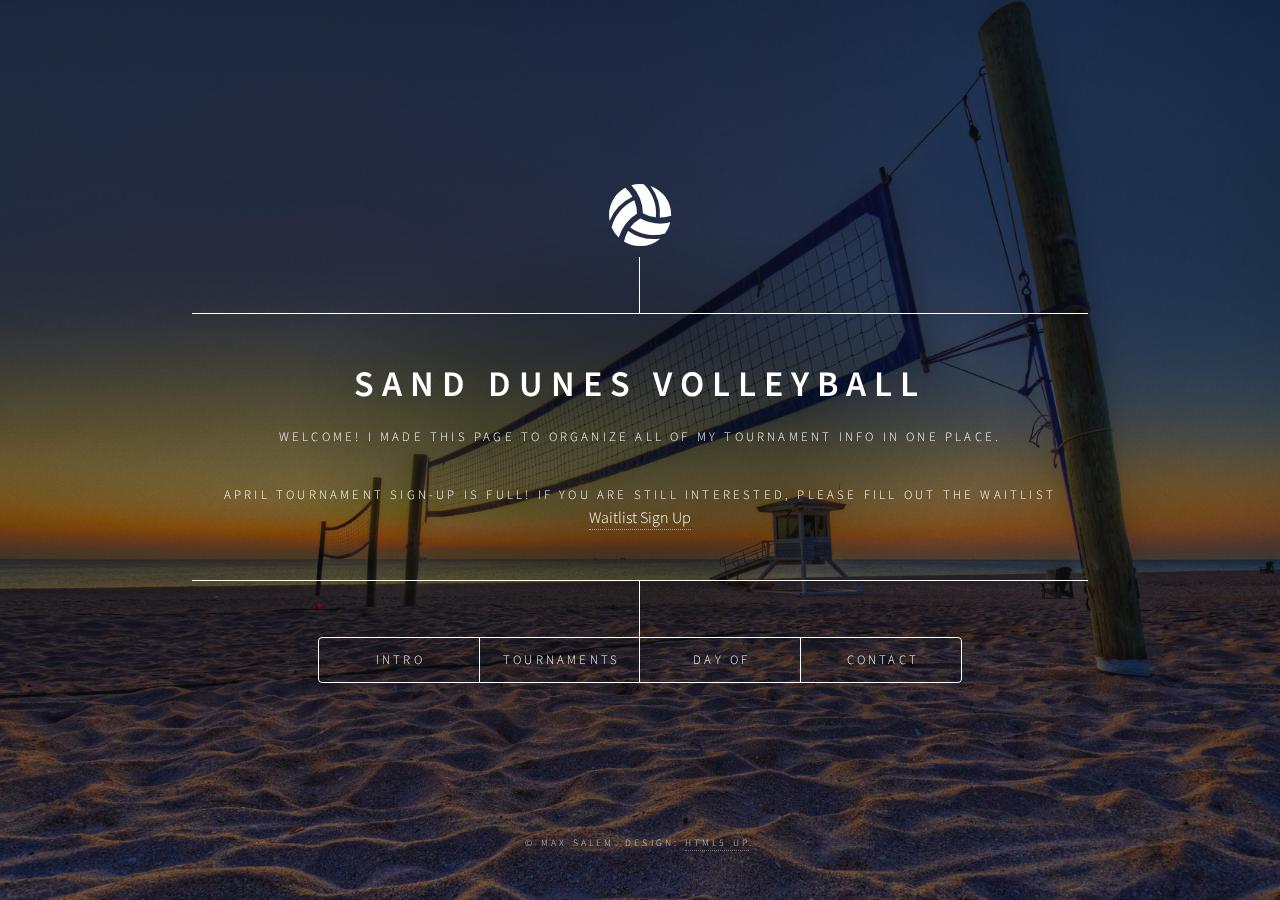
==== index.html @ 32ddf738 "updated teams and lunch" ====
<!DOCTYPE HTML>
<!--
	Dimension by HTML5 UP
	html5up.net | @ajlkn
	Free for personal and commercial use under the CCA 3.0 license (html5up.net/license)
-->
<html>
	<head>
		<title>Sand Dunes Volleyball</title>
		<meta charset="utf-8" />
		<meta name="viewport" content="width=device-width, initial-scale=1, user-scalable=no" />
		<link rel="stylesheet" href="assets/css/main.css" />
		<noscript><link rel="stylesheet" href="assets/css/noscript.css" /></noscript>
	</head>
	<body class="is-preload">

		<!-- Wrapper -->
			<div id="wrapper">

				<!-- Header -->
					<header id="header">
						<div class="logo">
							<span style="vertical-align: middle;" class="fa fa-volleyball-ball fa-4x slow-spin"></span> 
						</div>
						<div class="content">
							<div class="inner">
								<h1>Sand Dunes Volleyball</h1>
								<p>Welcome! I made this page to organize all of my tournament info in one place.</p>
								<p style="margin-bottom: -0.2rem;">April Tournament Sign-up is Full! If you are still interested, please fill out the waitlist</p>
								<a href="#tournaments">Waitlist Sign Up</a>
							</div>
						</div>
						<nav>
							<ul>
								<li><a href="#intro">Intro</a></li>
								<li><a href="#tournaments">Tournaments</a></li>
								<li><a href="#dayOf">Day Of</a></li>
								<li><a href="#contact">Contact</a></li>
								<!--<li><a href="#elements">Elements</a></li>-->
							</ul>
						</nav>
					</header>

				<!-- Main -->
					<div id="main">

						<!-- Intro -->
							<article id="intro">
								<h2 class="major">Intro</h2>
								<span class="image main"><img src="images/sunset-vball.jpg" alt="" /></span>
								<p><a target="_blank" rel="noopener noreferrer" href="https://www.youtube.com/watch?v=dQw4w9WgXcQ"> Check out this awesome video intro I made!</a></p>
							</article>

						<!-- Work -->
							<article id="tournaments">
								<h2 class="major">Tournaments</h2>
								<span class="image main"><img src="images/Wilson-OPTX-AVP-balls.jpg" alt="" /></span>
								<section id="upcoming-tournaments">
						            <h2>Upcoming Tournaments</h2>
						            <div class="tournament-upcoming">
						                <h3 style="margin: 1rem 0 0 0;">Spring King & Queen Tournament - April 27th</h3>
                            <a style="font-size: 40px;" target="_blank" rel="noopener noreferrer" href="https://forms.gle/pGNKcNP12fUWzzFJ8"><strong>Sign Up for the Waitlist Here!</strong></a>
                            <p><strong>Sign up info: </strong>Please sign up with a partner. If you sign up individually, I will try to pair you with someone but priority will go to full teams.</p>
						                <br>
                            <p><strong>Cost:</strong> $20 per person</p>
						                <a target="_blank" rel="noopener noreferrer" href="https://venmo.com/u/Max-Salem">Venmo Link</a>
						                <br><br>
						                <p><strong>Format:</strong></p>
						                <p>20 team Co-Ed Doubles</p>
						                <p>Group stage will be run using a knockout style King of the Court format</p>
						                <p>Bracket is planned to be double elimination, but subject to change</p>
						                <br>
						                <p><strong>Start Time:</strong> 8:30am</p>
						                <p><strong>Location:</strong> <a target="_blank" rel="noopener noreferrer" href="https://maps.app.goo.gl/FG9b3gBBjHhTGQ5b6">South Mission Beach</a></p>
						                <p><strong>Lunch:</strong> Lunch is Build-your-own Mediterranean bowls (Chicken, Steak, Falafel) & snacks + drinks will be provided</p>

						            </div>
						        </section>
						        <section id="previous-tournaments">
						            <h2>Previous Tournaments</h2>
						            <div class="tournament">
						                <h3 class="collapsible" style="padding:10px; margin: 0 0 0 0;">Friendsgiving Tournament</h3>
						                <div class="tournament-details">
						                    <a target="_blank" rel="noopener noreferrer" href="https://docs.google.com/spreadsheets/d/1a_uhYhtqShVPJEKWMr41OxskTl62sOwq6y0gcijS4L8">Tournament Results</a>
						                    <div class="enlarged-image">
						                        <img src="images/friendsgiving.jpeg" alt="Tournament Photo" class="enlarged">
						                    </div>
						                    <p>Winners: <strong>Wade and Jade</strong></p>
						                    <img src="images/friendsgiving.jpeg" alt="Tournament Photo" class="thumbnail">
						                </div>
						            </div>
						            <div class="tournament">
						                <h3 class="collapsible" style="padding:10px; margin: 0 0 0 0;">Max and Stef's Birthday Tournament</h3>
						                <div class="tournament-details">
						                    <a target="_blank" rel="noopener noreferrer" href="https://docs.google.com/spreadsheets/d/19n_ERlVI005RfQ1x-Q4b2mI7Kdy9yQYb9vNP6R2G1_4">Tournament Results</a>
						                    <div class="enlarged-image">
						                        <img src="images/bday.jpeg" alt="Tournament Photo" class="enlarged">
						                    </div>
						                    <p>Winners: <strong>Anthony and Rachael</strong></p>
						                    <img src="images/bday.jpeg" alt="Tournament Photo" class="thumbnail">
						                </div>
						            </div>
						        </section>
							</article>

						<!-- About -->
							<article id="dayOf">
								<h2 class="major">Day Of</h2>
								<span class="image main"><img src="images/avp.jpg" alt="" /></span>
								<p>Please check back the day of the tournament to find the scoresheet and any other important info!</p>
							</article>

						<!-- Contact -->
							<article id="contact">
								<h2 class="major">Contact</h2>
								<p>Questions? Feel free to email me at <a href="mailto:maxsalem4@gmail.com">maxsalem4@gmail.com</a> or text me at <a href="tel:3012330288">(301) 233-0288</a> </p>
							</article>

					</div>

				<!-- Footer -->
					<footer id="footer">
						<p class="copyright">&copy; Max Salem. Design: <a href="https://html5up.net">HTML5 UP</a>.</p>
					</footer>

			</div>

		<!-- BG -->
			<div id="bg"></div>

		<!-- Scripts -->
			<script src="assets/js/jquery.min.js"></script>
			<script src="assets/js/browser.min.js"></script>
			<script src="assets/js/breakpoints.min.js"></script>
			<script src="assets/js/util.js"></script>
			<script src="assets/js/main.js"></script>

		    <script>
		        document.querySelectorAll('.thumbnail').forEach(function(thumbnail) {
		            thumbnail.addEventListener('click', function() {
		                thumbnail.parentElement.querySelector('.enlarged-image').style.display = 'flex';
		            });
		        });

		        document.querySelectorAll('.enlarged-image').forEach(function(enlargedImage) {
		            enlargedImage.addEventListener('click', function() {
		                this.style.display = 'none';
		            });
		        });
		    </script>

		    <script>
		        document.querySelectorAll('.collapsible').forEach(function(item) {
		            item.addEventListener('click', function() {
		                this.classList.toggle('active');
		                var details = this.nextElementSibling;
		                if (details.style.display === 'block') {
		                    details.style.display = 'none';
		                } else {
		                    details.style.display = 'block';
		                }
		            });
		        });
		</script>

	</body>
</html>
---- assets/css/main.css ----
@import url(fontawesome-all.min.css);
@import url("https://fonts.googleapis.com/css?family=Source+Sans+Pro:300italic,600italic,300,600");

/*
	Dimension by HTML5 UP
	html5up.net | @ajlkn
	Free for personal and commercial use under the CCA 3.0 license (html5up.net/license)
*/

html, body, div, span, applet, object,
iframe, h1, h2, h3, h4, h5, h6, p, blockquote,
pre, a, abbr, acronym, address, big, cite,
code, del, dfn, em, img, ins, kbd, q, s, samp,
small, strike, strong, sub, sup, tt, var, b,
u, i, center, dl, dt, dd, ol, ul, li, fieldset,
form, label, legend, table, caption, tbody,
tfoot, thead, tr, th, td, article, aside,
canvas, details, embed, figure, figcaption,
footer, header, hgroup, menu, nav, output, ruby,
section, summary, time, mark, audio, video {
	margin: 0;
	padding: 0;
	border: 0;
	font-size: 100%;
	font: inherit;
	vertical-align: baseline;}

article, aside, details, figcaption, figure,
footer, header, hgroup, menu, nav, section {
	display: block;}

body {
	line-height: 1;
}

ol, ul {
	list-style: none;
}

blockquote, q {
	quotes: none;
}

	blockquote:before, blockquote:after, q:before, q:after {
		content: '';
		content: none;
	}

table {
	border-collapse: collapse;
	border-spacing: 0;
}

body {
	-webkit-text-size-adjust: none;
}

mark {
	background-color: transparent;
	color: inherit;
}

input::-moz-focus-inner {
	border: 0;
	padding: 0;
}

input, select, textarea {
	-moz-appearance: none;
	-webkit-appearance: none;
	-ms-appearance: none;
	appearance: none;
}

/* Basic */

	@-ms-viewport {
		width: device-width;
	}

	@media screen and (max-width: 480px) {

		html, body {
			min-width: 320px;
		}

	}

	html {
		box-sizing: border-box;
	}

	*, *:before, *:after {
		box-sizing: inherit;
	}

	body {
		background: #1b1f22;
	}

		body.is-preload *, body.is-preload *:before, body.is-preload *:after {
			-moz-animation: none !important;
			-webkit-animation: none !important;
			-ms-animation: none !important;
			animation: none !important;
			-moz-transition: none !important;
			-webkit-transition: none !important;
			-ms-transition: none !important;
			transition: none !important;
		}

/* Type */

	html {
		font-size: 16pt;
	}

		@media screen and (max-width: 1680px) {

			html {
				font-size: 12pt;
			}

		}

		@media screen and (max-width: 736px) {

			html {
				font-size: 11pt;
			}

		}

		@media screen and (max-width: 360px) {

			html {
				font-size: 10pt;
			}

		}

	body, input, select, textarea {
		color: #ffffff;
		font-family: "Source Sans Pro", sans-serif;
		font-weight: 300;
		font-size: 1rem;
		line-height: 1.65;
	}

	a {
		-moz-transition: color 0.2s ease-in-out, background-color 0.2s ease-in-out, border-bottom-color 0.2s ease-in-out;
		-webkit-transition: color 0.2s ease-in-out, background-color 0.2s ease-in-out, border-bottom-color 0.2s ease-in-out;
		-ms-transition: color 0.2s ease-in-out, background-color 0.2s ease-in-out, border-bottom-color 0.2s ease-in-out;
		transition: color 0.2s ease-in-out, background-color 0.2s ease-in-out, border-bottom-color 0.2s ease-in-out;
		border-bottom: dotted 1px rgba(255, 255, 255, 0.5);
		text-decoration: none;
		color: inherit;
	}

		a:hover {
			border-bottom-color: transparent;
		}

	strong, b {
		color: #ffffff;
		font-weight: 600;
	}

	em, i {
		font-style: italic;
	}

	p {
		margin: 0 0 2rem 0;
	}

	h1, h2, h3, h4, h5, h6 {
		color: #ffffff;
		font-weight: 600;
		line-height: 1.5;
		margin: 0 0 1rem 0;
		text-transform: uppercase;
		letter-spacing: 0.2rem;
	}

		h1 a, h2 a, h3 a, h4 a, h5 a, h6 a {
			color: inherit;
			text-decoration: none;
		}

		h1.major, h2.major, h3.major, h4.major, h5.major, h6.major {
			border-bottom: solid 1px #ffffff;
			width: -moz-max-content;
			width: -webkit-max-content;
			width: -ms-max-content;
			width: max-content;
			padding-bottom: 0.5rem;
			margin: 0 0 2rem 0;
		}

	h1 {
		font-size: 2.25rem;
		line-height: 1.3;
		letter-spacing: 0.5rem;
	}

	h2 {
		font-size: 1.5rem;
		line-height: 1.4;
		letter-spacing: 0.5rem;
	}

	h3 {
		font-size: 1rem;
	}

	h4 {
		font-size: 0.8rem;
	}

	h5 {
		font-size: 0.7rem;
	}

	h6 {
		font-size: 0.6rem;
	}

	@media screen and (max-width: 736px) {

		h1 {
			font-size: 1.75rem;
			line-height: 1.4;
		}

		h2 {
			font-size: 1.25em;
			line-height: 1.5;
		}

	}

	sub {
		font-size: 0.8rem;
		position: relative;
		top: 0.5rem;
	}

	sup {
		font-size: 0.8rem;
		position: relative;
		top: -0.5rem;
	}

	blockquote {
		border-left: solid 4px #ffffff;
		font-style: italic;
		margin: 0 0 2rem 0;
		padding: 0.5rem 0 0.5rem 2rem;
	}

	code {
		background: rgba(255, 255, 255, 0.075);
		border-radius: 4px;
		font-family: "Courier New", monospace;
		font-size: 0.9rem;
		margin: 0 0.25rem;
		padding: 0.25rem 0.65rem;
	}

	pre {
		-webkit-overflow-scrolling: touch;
		font-family: "Courier New", monospace;
		font-size: 0.9rem;
		margin: 0 0 2rem 0;
	}

		pre code {
			display: block;
			line-height: 1.75;
			padding: 1rem 1.5rem;
			overflow-x: auto;
		}

	hr {
		border: 0;
		border-bottom: solid 1px #ffffff;
		margin: 2.75rem 0;
	}

	.align-left {
		text-align: left;
	}

	.align-center {
		text-align: center;
	}

	.align-right {
		text-align: right;
	}

/* Form */

	form {
		margin: 0 0 2rem 0;
	}

		form > :last-child {
			margin-bottom: 0;
		}

		form > .fields {
			display: -moz-flex;
			display: -webkit-flex;
			display: -ms-flex;
			display: flex;
			-moz-flex-wrap: wrap;
			-webkit-flex-wrap: wrap;
			-ms-flex-wrap: wrap;
			flex-wrap: wrap;
			width: calc(100% + 3rem);
			margin: -1.5rem 0 2rem -1.5rem;
		}

			form > .fields > .field {
				-moz-flex-grow: 0;
				-webkit-flex-grow: 0;
				-ms-flex-grow: 0;
				flex-grow: 0;
				-moz-flex-shrink: 0;
				-webkit-flex-shrink: 0;
				-ms-flex-shrink: 0;
				flex-shrink: 0;
				padding: 1.5rem 0 0 1.5rem;
				width: calc(100% - 1.5rem);
			}

				form > .fields > .field.half {
					width: calc(50% - 0.75rem);
				}

				form > .fields > .field.third {
					width: calc(100%/3 - 0.5rem);
				}

				form > .fields > .field.quarter {
					width: calc(25% - 0.375rem);
				}

		@media screen and (max-width: 480px) {

			form > .fields {
				width: calc(100% + 3rem);
				margin: -1.5rem 0 2rem -1.5rem;
			}

				form > .fields > .field {
					padding: 1.5rem 0 0 1.5rem;
					width: calc(100% - 1.5rem);
				}

					form > .fields > .field.half {
						width: calc(100% - 1.5rem);
					}

					form > .fields > .field.third {
						width: calc(100% - 1.5rem);
					}

					form > .fields > .field.quarter {
						width: calc(100% - 1.5rem);
					}

		}

	label {
		color: #ffffff;
		display: block;
		font-size: 0.8rem;
		font-weight: 300;
		letter-spacing: 0.2rem;
		line-height: 1.5;
		margin: 0 0 1rem 0;
		text-transform: uppercase;
	}

	input[type="text"],
	input[type="password"],
	input[type="email"],
	input[type="tel"],
	select,
	textarea {
		-moz-appearance: none;
		-webkit-appearance: none;
		-ms-appearance: none;
		appearance: none;
		-moz-transition: border-color 0.2s ease-in-out, box-shadow 0.2s ease-in-out, background-color 0.2s ease-in-out;
		-webkit-transition: border-color 0.2s ease-in-out, box-shadow 0.2s ease-in-out, background-color 0.2s ease-in-out;
		-ms-transition: border-color 0.2s ease-in-out, box-shadow 0.2s ease-in-out, background-color 0.2s ease-in-out;
		transition: border-color 0.2s ease-in-out, box-shadow 0.2s ease-in-out, background-color 0.2s ease-in-out;
		background-color: transparent;
		border-radius: 4px;
		border: solid 1px #ffffff;
		color: inherit;
		display: block;
		outline: 0;
		padding: 0 1rem;
		text-decoration: none;
		width: 100%;
	}

		input[type="text"]:invalid,
		input[type="password"]:invalid,
		input[type="email"]:invalid,
		input[type="tel"]:invalid,
		select:invalid,
		textarea:invalid {
			box-shadow: none;
		}

		input[type="text"]:focus,
		input[type="password"]:focus,
		input[type="email"]:focus,
		input[type="tel"]:focus,
		select:focus,
		textarea:focus {
			background: rgba(255, 255, 255, 0.075);
			border-color: #ffffff;
			box-shadow: 0 0 0 1px #ffffff;
		}

	select {
		background-image: url("data:image/svg+xml;charset=utf8,%3Csvg xmlns='http://www.w3.org/2000/svg' width='40' height='40' preserveAspectRatio='none' viewBox='0 0 40 40'%3E%3Cpath d='M9.4,12.3l10.4,10.4l10.4-10.4c0.2-0.2,0.5-0.4,0.9-0.4c0.3,0,0.6,0.1,0.9,0.4l3.3,3.3c0.2,0.2,0.4,0.5,0.4,0.9 c0,0.4-0.1,0.6-0.4,0.9L20.7,31.9c-0.2,0.2-0.5,0.4-0.9,0.4c-0.3,0-0.6-0.1-0.9-0.4L4.3,17.3c-0.2-0.2-0.4-0.5-0.4-0.9 c0-0.4,0.1-0.6,0.4-0.9l3.3-3.3c0.2-0.2,0.5-0.4,0.9-0.4S9.1,12.1,9.4,12.3z' fill='%23ffffff' /%3E%3C/svg%3E");
		background-size: 1.25rem;
		background-repeat: no-repeat;
		background-position: calc(100% - 1rem) center;
		height: 2.75rem;
		padding-right: 2.75rem;
		text-overflow: ellipsis;
	}

		select option {
			color: #ffffff;
			background: #1b1f22;
		}

		select:focus::-ms-value {
			background-color: transparent;
		}

		select::-ms-expand {
			display: none;
		}

	input[type="text"],
	input[type="password"],
	input[type="email"],
	select {
		height: 2.75rem;
	}

	textarea {
		padding: 0.75rem 1rem;
	}

	input[type="checkbox"],
	input[type="radio"] {
		-moz-appearance: none;
		-webkit-appearance: none;
		-ms-appearance: none;
		appearance: none;
		display: block;
		float: left;
		margin-right: -2rem;
		opacity: 0;
		width: 1rem;
		z-index: -1;
	}

		input[type="checkbox"] + label,
		input[type="radio"] + label {
			text-decoration: none;
			-moz-user-select: none;
			-webkit-user-select: none;
			-ms-user-select: none;
			user-select: none;
			color: #ffffff;
			cursor: pointer;
			display: inline-block;
			font-size: 0.8rem;
			font-weight: 300;
			margin: 0 0 0.5rem 0;
			padding-left: 2.65rem;
			padding-right: 0.75rem;
			position: relative;
		}

			input[type="checkbox"] + label:before,
			input[type="radio"] + label:before {
				-moz-osx-font-smoothing: grayscale;
				-webkit-font-smoothing: antialiased;
				display: inline-block;
				font-style: normal;
				font-variant: normal;
				text-rendering: auto;
				line-height: 1;
				text-transform: none !important;
				font-family: 'Font Awesome 5 Free';
				font-weight: 900;
			}

			input[type="checkbox"] + label:before,
			input[type="radio"] + label:before {
				-moz-transition: border-color 0.2s ease-in-out, box-shadow 0.2s ease-in-out, background-color 0.2s ease-in-out;
				-webkit-transition: border-color 0.2s ease-in-out, box-shadow 0.2s ease-in-out, background-color 0.2s ease-in-out;
				-ms-transition: border-color 0.2s ease-in-out, box-shadow 0.2s ease-in-out, background-color 0.2s ease-in-out;
				transition: border-color 0.2s ease-in-out, box-shadow 0.2s ease-in-out, background-color 0.2s ease-in-out;
				border-radius: 4px;
				border: solid 1px #ffffff;
				content: '';
				display: inline-block;
				height: 1.65rem;
				left: 0;
				line-height: 1.65rem;
				position: absolute;
				text-align: center;
				top: -0.15rem;
				width: 1.65rem;
			}

		input[type="checkbox"]:checked + label:before,
		input[type="radio"]:checked + label:before {
			background: #ffffff !important;
			border-color: #ffffff !important;
			color: #1b1f22;
			content: '\f00c';
		}

		input[type="checkbox"]:focus + label:before,
		input[type="radio"]:focus + label:before {
			background: rgba(255, 255, 255, 0.075);
			border-color: #ffffff;
			box-shadow: 0 0 0 1px #ffffff;
		}

	input[type="checkbox"] + label:before {
		border-radius: 4px;
	}

	input[type="radio"] + label:before {
		border-radius: 100%;
	}

	::-webkit-input-placeholder {
		color: rgba(255, 255, 255, 0.5) !important;
		opacity: 1.0;
	}

	:-moz-placeholder {
		color: rgba(255, 255, 255, 0.5) !important;
		opacity: 1.0;
	}

	::-moz-placeholder {
		color: rgba(255, 255, 255, 0.5) !important;
		opacity: 1.0;
	}

	:-ms-input-placeholder {
		color: rgba(255, 255, 255, 0.5) !important;
		opacity: 1.0;
	}

	.formerize-placeholder {
		color: rgba(255, 255, 255, 0.5) !important;
		opacity: 1.0;
	}

/* Box */

	.box {
		border-radius: 4px;
		border: solid 1px #ffffff;
		margin-bottom: 2rem;
		padding: 1.5em;
	}

		.box > :last-child,
		.box > :last-child > :last-child,
		.box > :last-child > :last-child > :last-child {
			margin-bottom: 0;
		}

		.box.alt {
			border: 0;
			border-radius: 0;
			padding: 0;
		}

/* Icon */

	.icon {
		text-decoration: none;
		border-bottom: none;
		position: relative;
	}

		.icon:before {
			-moz-osx-font-smoothing: grayscale;
			-webkit-font-smoothing: antialiased;
			display: inline-block;
			font-style: normal;
			font-variant: normal;
			text-rendering: auto;
			line-height: 1;
			text-transform: none !important;
			font-family: 'Font Awesome 5 Free';
			font-weight: 400;
		}

		.icon > .label {
			display: none;
		}

		.icon:before {
			line-height: inherit;
		}

		.icon.solid:before {
			font-weight: 900;
		}

		.icon.brands:before {
			font-family: 'Font Awesome 5 Brands';
		}

/* Image */

	.image {
		border-radius: 4px;
		border: 0;
		display: inline-block;
		position: relative;
	}

		.image:before {
			pointer-events: none;
			background-image: url("../../images/overlay.png");
			background-color: rgba(19, 21, 25, 0.5);
			border-radius: 4px;
			content: '';
			display: block;
			height: 100%;
			left: 0;
			opacity: 0.5;
			position: absolute;
			top: 0;
			width: 100%;
		}

		.image img {
			border-radius: 4px;
			display: block;
		}

		.image.left, .image.right {
			max-width: 40%;
		}

			.image.left img, .image.right img {
				width: 100%;
			}

		.image.left {
			float: left;
			padding: 0 1.5em 1em 0;
			top: 0.25em;
		}

		.image.right {
			float: right;
			padding: 0 0 1em 1.5em;
			top: 0.25em;
		}

		.image.fit {
			display: block;
			margin: 0 0 2rem 0;
			width: 100%;
		}

			.image.fit img {
				width: 100%;
			}

		.image.main {
			display: block;
			margin: 2.5rem 0;
			width: 100%;
		}

			.image.main img {
				width: 100%;
			}

		@media screen and (max-width: 736px) {

			.image.main {
				margin: 2rem 0;
			}

		}

		@media screen and (max-width: 480px) {

			.image.main {
				margin: 1.5rem 0;
			}

		}

/* List */

	ol {
		list-style: decimal;
		margin: 0 0 2rem 0;
		padding-left: 1.25em;
	}

		ol li {
			padding-left: 0.25em;
		}

	ul {
		list-style: disc;
		margin: 0 0 2rem 0;
		padding-left: 1em;
	}

		ul li {
			padding-left: 0.5em;
		}

		ul.alt {
			list-style: none;
			padding-left: 0;
		}

			ul.alt li {
				border-top: solid 1px #ffffff;
				padding: 0.5em 0;
			}

				ul.alt li:first-child {
					border-top: 0;
					padding-top: 0;
				}

	dl {
		margin: 0 0 2rem 0;
	}

		dl dt {
			display: block;
			font-weight: 600;
			margin: 0 0 1rem 0;
		}

		dl dd {
			margin-left: 2rem;
		}

/* Actions */

	ul.actions {
		display: -moz-flex;
		display: -webkit-flex;
		display: -ms-flex;
		display: flex;
		cursor: default;
		list-style: none;
		margin-left: -1rem;
		padding-left: 0;
	}

		ul.actions li {
			padding: 0 0 0 1rem;
			vertical-align: middle;
		}

		ul.actions.special {
			-moz-justify-content: center;
			-webkit-justify-content: center;
			-ms-justify-content: center;
			justify-content: center;
			width: 100%;
			margin-left: 0;
		}

			ul.actions.special li:first-child {
				padding-left: 0;
			}

		ul.actions.stacked {
			-moz-flex-direction: column;
			-webkit-flex-direction: column;
			-ms-flex-direction: column;
			flex-direction: column;
			margin-left: 0;
		}

			ul.actions.stacked li {
				padding: 1.3rem 0 0 0;
			}

				ul.actions.stacked li:first-child {
					padding-top: 0;
				}

		ul.actions.fit {
			width: calc(100% + 1rem);
		}

			ul.actions.fit li {
				-moz-flex-grow: 1;
				-webkit-flex-grow: 1;
				-ms-flex-grow: 1;
				flex-grow: 1;
				-moz-flex-shrink: 1;
				-webkit-flex-shrink: 1;
				-ms-flex-shrink: 1;
				flex-shrink: 1;
				width: 100%;
			}

				ul.actions.fit li > * {
					width: 100%;
				}

			ul.actions.fit.stacked {
				width: 100%;
			}

		@media screen and (max-width: 480px) {

			ul.actions:not(.fixed) {
				-moz-flex-direction: column;
				-webkit-flex-direction: column;
				-ms-flex-direction: column;
				flex-direction: column;
				margin-left: 0;
				width: 100% !important;
			}

				ul.actions:not(.fixed) li {
					-moz-flex-grow: 1;
					-webkit-flex-grow: 1;
					-ms-flex-grow: 1;
					flex-grow: 1;
					-moz-flex-shrink: 1;
					-webkit-flex-shrink: 1;
					-ms-flex-shrink: 1;
					flex-shrink: 1;
					padding: 1rem 0 0 0;
					text-align: center;
					width: 100%;
				}

					ul.actions:not(.fixed) li > * {
						width: 100%;
					}

					ul.actions:not(.fixed) li:first-child {
						padding-top: 0;
					}

					ul.actions:not(.fixed) li input[type="submit"],
					ul.actions:not(.fixed) li input[type="reset"],
					ul.actions:not(.fixed) li input[type="button"],
					ul.actions:not(.fixed) li button,
					ul.actions:not(.fixed) li .button {
						width: 100%;
					}

						ul.actions:not(.fixed) li input[type="submit"].icon:before,
						ul.actions:not(.fixed) li input[type="reset"].icon:before,
						ul.actions:not(.fixed) li input[type="button"].icon:before,
						ul.actions:not(.fixed) li button.icon:before,
						ul.actions:not(.fixed) li .button.icon:before {
							margin-left: -0.5em;
						}

		}

/* Icons */

	ul.icons {
		cursor: default;
		list-style: none;
		padding-left: 0;
	}

		ul.icons li {
			display: inline-block;
			padding: 0 0.75em 0 0;
		}

			ul.icons li:last-child {
				padding-right: 0;
			}

			ul.icons li a {
				border-radius: 100%;
				box-shadow: inset 0 0 0 1px #ffffff;
				display: inline-block;
				height: 2.25rem;
				line-height: 2.25rem;
				text-align: center;
				width: 2.25rem;
			}

				ul.icons li a:hover {
					background-color: rgba(255, 255, 255, 0.075);
				}

				ul.icons li a:active {
					background-color: rgba(255, 255, 255, 0.175);
				}

/* Table */

	.table-wrapper {
		-webkit-overflow-scrolling: touch;
		overflow-x: auto;
	}

	table {
		margin: 0 0 2rem 0;
		width: 100%;
	}

		table tbody tr {
			border: solid 1px #ffffff;
			border-left: 0;
			border-right: 0;
		}

			table tbody tr:nth-child(2n + 1) {
				background-color: rgba(255, 255, 255, 0.075);
			}

		table td {
			padding: 0.75em 0.75em;
		}

		table th {
			color: #ffffff;
			font-size: 0.9em;
			font-weight: 600;
			padding: 0 0.75em 0.75em 0.75em;
			text-align: left;
		}

		table thead {
			border-bottom: solid 2px #ffffff;
		}

		table tfoot {
			border-top: solid 2px #ffffff;
		}

		table.alt {
			border-collapse: separate;
		}

			table.alt tbody tr td {
				border: solid 1px #ffffff;
				border-left-width: 0;
				border-top-width: 0;
			}

				table.alt tbody tr td:first-child {
					border-left-width: 1px;
				}

			table.alt tbody tr:first-child td {
				border-top-width: 1px;
			}

			table.alt thead {
				border-bottom: 0;
			}

			table.alt tfoot {
				border-top: 0;
			}

/* Button */

	input[type="submit"],
	input[type="reset"],
	input[type="button"],
	button,
	.button {
		-moz-appearance: none;
		-webkit-appearance: none;
		-ms-appearance: none;
		appearance: none;
		-moz-transition: background-color 0.2s ease-in-out, color 0.2s ease-in-out;
		-webkit-transition: background-color 0.2s ease-in-out, color 0.2s ease-in-out;
		-ms-transition: background-color 0.2s ease-in-out, color 0.2s ease-in-out;
		transition: background-color 0.2s ease-in-out, color 0.2s ease-in-out;
		background-color: transparent;
		border-radius: 4px;
		border: 0;
		box-shadow: inset 0 0 0 1px #ffffff;
		color: #ffffff !important;
		cursor: pointer;
		display: inline-block;
		font-size: 0.8rem;
		font-weight: 300;
		height: 2.75rem;
		letter-spacing: 0.2rem;
		line-height: 2.75rem;
		outline: 0;
		padding: 0 1.25rem 0 1.35rem;
		text-align: center;
		text-decoration: none;
		text-transform: uppercase;
		white-space: nowrap;
	}

		input[type="submit"]:hover,
		input[type="reset"]:hover,
		input[type="button"]:hover,
		button:hover,
		.button:hover {
			background-color: rgba(255, 255, 255, 0.075);
		}

		input[type="submit"]:active,
		input[type="reset"]:active,
		input[type="button"]:active,
		button:active,
		.button:active {
			background-color: rgba(255, 255, 255, 0.175);
		}

		input[type="submit"].icon:before,
		input[type="reset"].icon:before,
		input[type="button"].icon:before,
		button.icon:before,
		.button.icon:before {
			margin-right: 0.5em;
		}

		input[type="submit"].fit,
		input[type="reset"].fit,
		input[type="button"].fit,
		button.fit,
		.button.fit {
			width: 100%;
		}

		input[type="submit"].small,
		input[type="reset"].small,
		input[type="button"].small,
		button.small,
		.button.small {
			font-size: 0.6rem;
			height: 2.0625rem;
			line-height: 2.0625rem;
		}

		input[type="submit"].primary,
		input[type="reset"].primary,
		input[type="button"].primary,
		button.primary,
		.button.primary {
			background-color: #ffffff;
			color: #1b1f22 !important;
			font-weight: 600;
		}

		input[type="submit"].disabled, input[type="submit"]:disabled,
		input[type="reset"].disabled,
		input[type="reset"]:disabled,
		input[type="button"].disabled,
		input[type="button"]:disabled,
		button.disabled,
		button:disabled,
		.button.disabled,
		.button:disabled {
			pointer-events: none;
			cursor: default;
			opacity: 0.25;
		}

	input[type="submit"],
	input[type="reset"],
	input[type="button"],
	button {
		line-height: calc(2.75rem - 2px);
	}

/* BG */

	#bg {
		-moz-transform: scale(1.0);
		-webkit-transform: scale(1.0);
		-ms-transform: scale(1.0);
		transform: scale(1.0);
		-webkit-backface-visibility: hidden;
		position: fixed;
		top: 0;
		left: 0;
		width: 100%;
		height: 100vh;
		z-index: 1;
	}

		#bg:before, #bg:after {
			content: '';
			display: block;
			position: absolute;
			top: 0;
			left: 0;
			width: 100%;
			height: 100%;
		}

		#bg:before {
			-moz-transition: background-color 2.5s ease-in-out;
			-webkit-transition: background-color 2.5s ease-in-out;
			-ms-transition: background-color 2.5s ease-in-out;
			transition: background-color 2.5s ease-in-out;
			-moz-transition-delay: 0.75s;
			-webkit-transition-delay: 0.75s;
			-ms-transition-delay: 0.75s;
			transition-delay: 0.75s;
			background-image: linear-gradient(to top, rgba(19, 21, 25, 0.5), rgba(19, 21, 25, 0.5)), url("../../images/overlay.png");
			background-size: auto,
 256px 256px;
			background-position: center,
 center;
			background-repeat: no-repeat,
 repeat;
			z-index: 2;
		}

		#bg:after {
			-moz-transform: scale(1.125);
			-webkit-transform: scale(1.125);
			-ms-transform: scale(1.125);
			transform: scale(1.125);
			-moz-transition: -moz-transform 0.325s ease-in-out, -moz-filter 0.325s ease-in-out;
			-webkit-transition: -webkit-transform 0.325s ease-in-out, -webkit-filter 0.325s ease-in-out;
			-ms-transition: -ms-transform 0.325s ease-in-out, -ms-filter 0.325s ease-in-out;
			transition: transform 0.325s ease-in-out, filter 0.325s ease-in-out;
			background-image: url("../../images/overlay.jpg");
			background-position: center;
			background-size: cover;
			background-repeat: no-repeat;
			z-index: 1;
		}

		body.is-article-visible #bg:after {
			-moz-transform: scale(1.0825);
			-webkit-transform: scale(1.0825);
			-ms-transform: scale(1.0825);
			transform: scale(1.0825);
			-moz-filter: blur(0.2rem);
			-webkit-filter: blur(0.2rem);
			-ms-filter: blur(0.2rem);
			filter: blur(0.2rem);
		}

		body.is-preload #bg:before {
			background-color: #000000;
		}

/* Wrapper */

	#wrapper {
		display: -moz-flex;
		display: -webkit-flex;
		display: -ms-flex;
		display: flex;
		-moz-flex-direction: column;
		-webkit-flex-direction: column;
		-ms-flex-direction: column;
		flex-direction: column;
		-moz-align-items: center;
		-webkit-align-items: center;
		-ms-align-items: center;
		align-items: center;
		-moz-justify-content: space-between;
		-webkit-justify-content: space-between;
		-ms-justify-content: space-between;
		justify-content: space-between;
		position: relative;
		min-height: 100vh;
		width: 100%;
		padding: 4rem 2rem;
		z-index: 3;
	}

		#wrapper:before {
			content: '';
			display: block;
		}

		@media screen and (max-width: 1680px) {

			#wrapper {
				padding: 3rem 2rem;
			}

		}

		@media screen and (max-width: 736px) {

			#wrapper {
				padding: 2rem 1rem;
			}

		}

		@media screen and (max-width: 480px) {

			#wrapper {
				padding: 1rem;
			}

		}

/* Header */

	#header {
		display: -moz-flex;
		display: -webkit-flex;
		display: -ms-flex;
		display: flex;
		-moz-flex-direction: column;
		-webkit-flex-direction: column;
		-ms-flex-direction: column;
		flex-direction: column;
		-moz-align-items: center;
		-webkit-align-items: center;
		-ms-align-items: center;
		align-items: center;
		-moz-transition: -moz-transform 0.325s ease-in-out, -moz-filter 0.325s ease-in-out, opacity 0.325s ease-in-out;
		-webkit-transition: -webkit-transform 0.325s ease-in-out, -webkit-filter 0.325s ease-in-out, opacity 0.325s ease-in-out;
		-ms-transition: -ms-transform 0.325s ease-in-out, -ms-filter 0.325s ease-in-out, opacity 0.325s ease-in-out;
		transition: transform 0.325s ease-in-out, filter 0.325s ease-in-out, opacity 0.325s ease-in-out;
		background-image: -moz-radial-gradient(rgba(0, 0, 0, 0.25) 25%, rgba(0, 0, 0, 0) 55%);
		background-image: -webkit-radial-gradient(rgba(0, 0, 0, 0.25) 25%, rgba(0, 0, 0, 0) 55%);
		background-image: -ms-radial-gradient(rgba(0, 0, 0, 0.25) 25%, rgba(0, 0, 0, 0) 55%);
		background-image: radial-gradient(rgba(0, 0, 0, 0.25) 25%, rgba(0, 0, 0, 0) 55%);
		max-width: 100%;
		text-align: center;
	}

		#header > * {
			-moz-transition: opacity 0.325s ease-in-out;
			-webkit-transition: opacity 0.325s ease-in-out;
			-ms-transition: opacity 0.325s ease-in-out;
			transition: opacity 0.325s ease-in-out;
			position: relative;
			margin-top: 3.5rem;
		}

			#header > *:before {
				content: '';
				display: block;
				position: absolute;
				top: calc(-3.5rem - 1px);
				left: calc(50% - 1px);
				width: 1px;
				height: calc(3.5rem + 1px);
				background: #ffffff;
			}

		#header > :first-child {
			margin-top: 0;
		}

			#header > :first-child:before {
				display: none;
			}

		#header .logo {
			width: 5.5rem;
			height: 5.5rem;
			line-height: 5.5rem;
			border: solid transparent 1px #ffffff;
			border-radius: 100%;
		}

			#header .logo .icon:before {
				font-size: 2rem;
			}

		#header .content {
			border-style: solid;
			border-color: #ffffff;
			border-top-width: 1px;
			border-bottom-width: 1px;
			max-width: 100%;
		}

			#header .content .inner {
				-moz-transition: max-height 0.75s ease, padding 0.75s ease, opacity 0.325s ease-in-out;
				-webkit-transition: max-height 0.75s ease, padding 0.75s ease, opacity 0.325s ease-in-out;
				-ms-transition: max-height 0.75s ease, padding 0.75s ease, opacity 0.325s ease-in-out;
				transition: max-height 0.75s ease, padding 0.75s ease, opacity 0.325s ease-in-out;
				-moz-transition-delay: 0.25s;
				-webkit-transition-delay: 0.25s;
				-ms-transition-delay: 0.25s;
				transition-delay: 0.25s;
				padding: 3rem 2rem;
				max-height: 40rem;
				overflow: hidden;
			}

				#header .content .inner > :last-child {
					margin-bottom: 0;
				}

			#header .content p {
				text-transform: uppercase;
				letter-spacing: 0.2rem;
				font-size: 0.8rem;
				line-height: 2;
			}

		#header nav ul {
			display: -moz-flex;
			display: -webkit-flex;
			display: -ms-flex;
			display: flex;
			margin-bottom: 0;
			list-style: none;
			padding-left: 0;
			border: solid 1px #ffffff;
			border-radius: 4px;
		}

			#header nav ul li {
				padding-left: 0;
				border-left: solid 1px #ffffff;
			}

				#header nav ul li:first-child {
					border-left: 0;
				}

				#header nav ul li a {
					display: block;
					min-width: 10rem;
					height: 2.75rem;
					line-height: 2.75rem;
					padding: 0 1.25rem 0 1.45rem;
					text-transform: uppercase;
					letter-spacing: 0.2rem;
					font-size: 0.8rem;
					border-bottom: 0;
				}

					#header nav ul li a:hover {
						background-color: rgba(255, 255, 255, 0.075);
					}

					#header nav ul li a:active {
						background-color: rgba(255, 255, 255, 0.175);
					}

		#header nav.use-middle:after {
			content: '';
			display: block;
			position: absolute;
			top: 0;
			left: calc(50% - 1px);
			width: 1px;
			height: 100%;
			background: #ffffff;
		}

		#header nav.use-middle ul li.is-middle {
			border-left: 0;
		}

		body.is-article-visible #header {
			-moz-transform: scale(0.95);
			-webkit-transform: scale(0.95);
			-ms-transform: scale(0.95);
			transform: scale(0.95);
			-moz-filter: blur(0.1rem);
			-webkit-filter: blur(0.1rem);
			-ms-filter: blur(0.1rem);
			filter: blur(0.1rem);
			opacity: 0;
		}

		body.is-preload #header {
			-moz-filter: blur(0.125rem);
			-webkit-filter: blur(0.125rem);
			-ms-filter: blur(0.125rem);
			filter: blur(0.125rem);
		}

			body.is-preload #header > * {
				opacity: 0;
			}

			body.is-preload #header .content .inner {
				max-height: 0;
				padding-top: 0;
				padding-bottom: 0;
				opacity: 0;
			}

		@media screen and (max-width: 980px) {

			#header .content p br {
				display: none;
			}

		}

		@media screen and (max-width: 736px) {

			#header > * {
				margin-top: 2rem;
			}

				#header > *:before {
					top: calc(-2rem - 1px);
					height: calc(2rem + 1px);
				}

			#header .logo {
				width: 4.75rem;
				height: 4.75rem;
				line-height: 4.75rem;
			}

				#header .logo .icon:before {
					font-size: 1.75rem;
				}

			#header .content .inner {
				padding: 2.5rem 1rem;
			}

			#header .content p {
				line-height: 1.875;
			}

		}

		@media screen and (max-width: 480px) {

			#header {
				padding: 1.5rem 0;
			}

				#header .content .inner {
					padding: 2.5rem 0;
				}

				#header nav ul {
					-moz-flex-direction: column;
					-webkit-flex-direction: column;
					-ms-flex-direction: column;
					flex-direction: column;
					min-width: 10rem;
					max-width: 100%;
				}

					#header nav ul li {
						border-left: 0;
						border-top: solid 1px #ffffff;
					}

						#header nav ul li:first-child {
							border-top: 0;
						}

						#header nav ul li a {
							height: 3rem;
							line-height: 3rem;
							min-width: 0;
							width: 100%;
						}

				#header nav.use-middle:after {
					display: none;
				}

		}

/* Main */

	#main {
		-moz-flex-grow: 1;
		-webkit-flex-grow: 1;
		-ms-flex-grow: 1;
		flex-grow: 1;
		-moz-flex-shrink: 1;
		-webkit-flex-shrink: 1;
		-ms-flex-shrink: 1;
		flex-shrink: 1;
		display: -moz-flex;
		display: -webkit-flex;
		display: -ms-flex;
		display: flex;
		-moz-align-items: center;
		-webkit-align-items: center;
		-ms-align-items: center;
		align-items: center;
		-moz-justify-content: center;
		-webkit-justify-content: center;
		-ms-justify-content: center;
		justify-content: center;
		-moz-flex-direction: column;
		-webkit-flex-direction: column;
		-ms-flex-direction: column;
		flex-direction: column;
		position: relative;
		max-width: 100%;
		z-index: 3;
	}

		#main article {
			-moz-transform: translateY(0.25rem);
			-webkit-transform: translateY(0.25rem);
			-ms-transform: translateY(0.25rem);
			transform: translateY(0.25rem);
			-moz-transition: opacity 0.325s ease-in-out, -moz-transform 0.325s ease-in-out;
			-webkit-transition: opacity 0.325s ease-in-out, -webkit-transform 0.325s ease-in-out;
			-ms-transition: opacity 0.325s ease-in-out, -ms-transform 0.325s ease-in-out;
			transition: opacity 0.325s ease-in-out, transform 0.325s ease-in-out;
			padding: 4.5rem 2.5rem 1.5rem 2.5rem ;
			position: relative;
			width: 40rem;
			max-width: 100%;
			background-color: rgba(27, 31, 34, 0.85);
			border-radius: 4px;
			opacity: 0;
		}

			#main article.active {
				-moz-transform: translateY(0);
				-webkit-transform: translateY(0);
				-ms-transform: translateY(0);
				transform: translateY(0);
				opacity: 1;
			}

			#main article .close {
				display: block;
				position: absolute;
				top: 0;
				right: 0;
				width: 4rem;
				height: 4rem;
				cursor: pointer;
				text-indent: 4rem;
				overflow: hidden;
				white-space: nowrap;
			}

				#main article .close:before {
					-moz-transition: background-color 0.2s ease-in-out;
					-webkit-transition: background-color 0.2s ease-in-out;
					-ms-transition: background-color 0.2s ease-in-out;
					transition: background-color 0.2s ease-in-out;
					content: '';
					display: block;
					position: absolute;
					top: 0.75rem;
					left: 0.75rem;
					width: 2.5rem;
					height: 2.5rem;
					border-radius: 100%;
					background-position: center;
					background-image: url("data:image/svg+xml;charset=utf8,%3Csvg xmlns='http://www.w3.org/2000/svg' xmlns:xlink='http://www.w3.org/1999/xlink' width='20px' height='20px' viewBox='0 0 20 20' zoomAndPan='disable'%3E%3Cstyle%3Eline %7B stroke: %23ffffff%3B stroke-width: 1%3B %7D%3C/style%3E%3Cline x1='2' y1='2' x2='18' y2='18' /%3E%3Cline x1='18' y1='2' x2='2' y2='18' /%3E%3C/svg%3E");
					background-size: 20px 20px;
					background-repeat: no-repeat;
				}

				#main article .close:hover:before {
					background-color: rgba(255, 255, 255, 0.075);
				}

				#main article .close:active:before {
					background-color: rgba(255, 255, 255, 0.175);
				}

		@media screen and (max-width: 736px) {

			#main article {
				padding: 3.5rem 2rem 0.5rem 2rem ;
			}

				#main article .close:before {
					top: 0.875rem;
					left: 0.875rem;
					width: 2.25rem;
					height: 2.25rem;
					background-size: 14px 14px;
				}

		}

		@media screen and (max-width: 480px) {

			#main article {
				padding: 3rem 1.5rem 0.5rem 1.5rem ;
			}

		}

/* Footer */

	#footer {
		-moz-transition: -moz-transform 0.325s ease-in-out, -moz-filter 0.325s ease-in-out, opacity 0.325s ease-in-out;
		-webkit-transition: -webkit-transform 0.325s ease-in-out, -webkit-filter 0.325s ease-in-out, opacity 0.325s ease-in-out;
		-ms-transition: -ms-transform 0.325s ease-in-out, -ms-filter 0.325s ease-in-out, opacity 0.325s ease-in-out;
		transition: transform 0.325s ease-in-out, filter 0.325s ease-in-out, opacity 0.325s ease-in-out;
		width: 100%;
		max-width: 100%;
		margin-top: 2rem;
		text-align: center;
	}

		#footer .copyright {
			letter-spacing: 0.2rem;
			font-size: 0.6rem;
			opacity: 0.75;
			margin-bottom: 0;
			text-transform: uppercase;
		}

		body.is-article-visible #footer {
			-moz-transform: scale(0.95);
			-webkit-transform: scale(0.95);
			-ms-transform: scale(0.95);
			transform: scale(0.95);
			-moz-filter: blur(0.1rem);
			-webkit-filter: blur(0.1rem);
			-ms-filter: blur(0.1rem);
			filter: blur(0.1rem);
			opacity: 0;
		}

		body.is-preload #footer {
			opacity: 0;
		}

/* Spin Rate */
.slow-spin {
  -webkit-animation: fa-spin 6s infinite linear;
  animation: fa-spin 6s infinite linear;
}

/* Tournaments Page */
#previous-tournaments {
    margin-top: 20px;
}

.tournament {
    border: 1px solid #333; /* Dark gray */
    border-radius: 5px;
    margin-bottom: 20px;
}

.tournament h3 {
}

.tournament p {
    margin: 10px 0;
}

.tournament img {
    max-width: 100%;
    border-radius: 5px;
    max-height: 200px; /* Adjust the maximum height as needed */
}

.tournament .enlarged-image {
    display: none;
    position: fixed;
    top: 0;
    left: 0;
    width: 100%;
    height: 100%;
    background-color: rgba(0, 0, 0, 0.8);
    z-index: 9999;
    justify-content: center;
    align-items: center;
}

.tournament .enlarged {
    max-width: 90%;
    max-height: 90%;
    border-radius: 5px;
}

.tournament .thumbnail {
    cursor: pointer;
}

.tournament a {
    margin-bottom: 10px; /* Add space between tournament results link and images */
    text-decoration: none;
}

.tournament-details {
    display: none;
    padding: 10px;
}

.tournament .collapsible {
    cursor: pointer;
}

/* Tournaments Page */
#upcoming-tournaments {
    margin-top: 20px;
}

.tournament-upcoming {
    border: 1px solid #333; /* Dark gray */
    border-radius: 5px;
    margin-bottom: 20px;
    padding-left: 20px;
    padding-bottom: 20px;
}

.tournament-upcoming h3 {
}

.tournament-upcoming p {
    margin: 10px 0;
}

.tournament-upcoming img {
    max-width: 100%;
    border-radius: 5px;
}

.tournament-upcoming a {
    text-decoration: none;
}
---- assets/css/noscript.css ----
/*
	Dimension by HTML5 UP
	html5up.net | @ajlkn
	Free for personal and commercial use under the CCA 3.0 license (html5up.net/license)
*/

/* BG */

	body.is-preload #bg:before {
		background-color: transparent;
	}

/* Header */

	body.is-preload #header {
		-moz-filter: none;
		-webkit-filter: none;
		-ms-filter: none;
		filter: none;
	}

		body.is-preload #header > * {
			opacity: 1;
		}

		body.is-preload #header .content .inner {
			max-height: none;
			padding: 3rem 2rem;
			opacity: 1;
		}

/* Main */

	#main article {
		opacity: 1;
		margin: 4rem 0 0 0;
	}
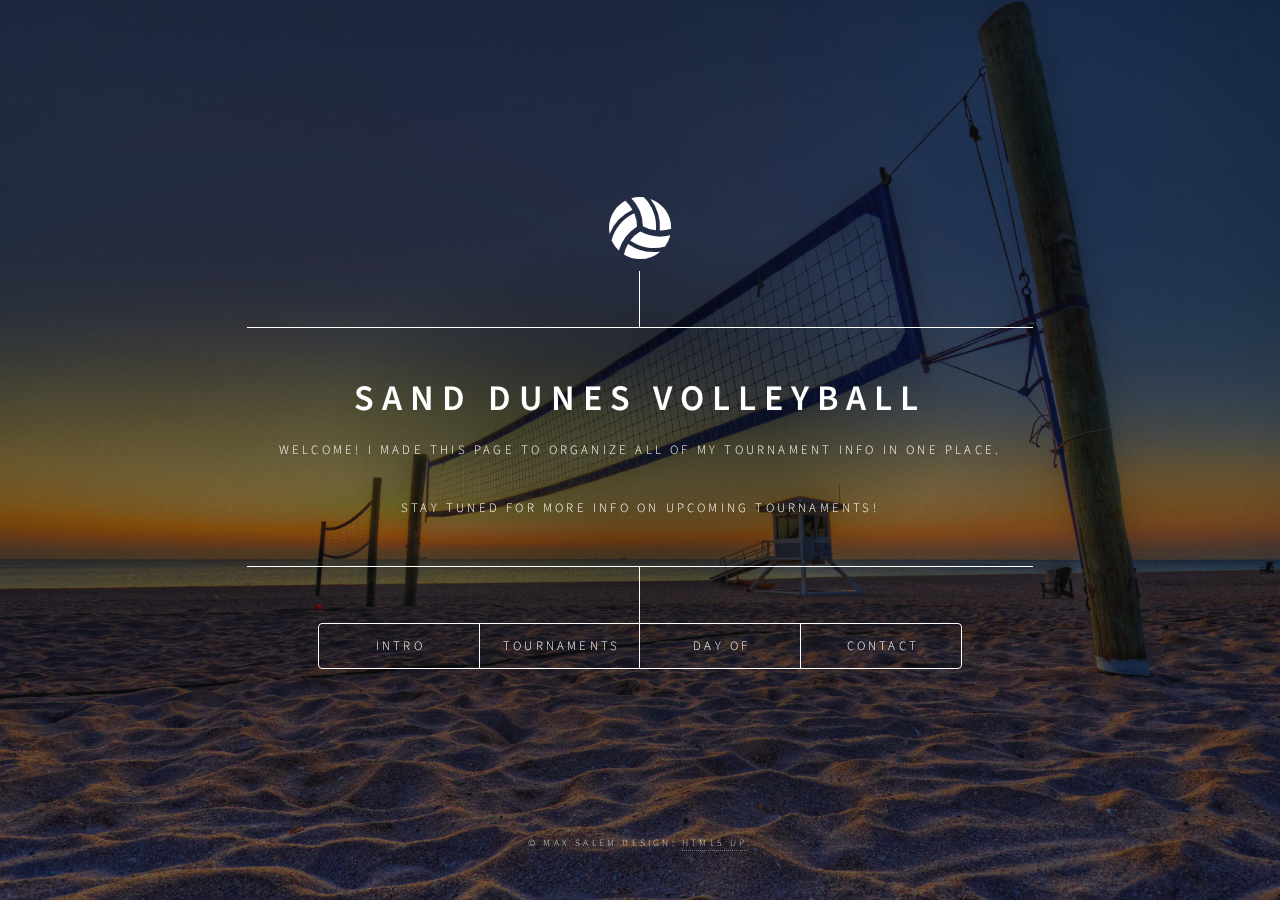
==== commit 2d3e397d: "updated for post spring tournament" ====
--- a/index.html
+++ b/index.html
@@ -26,8 +26,7 @@
 							<div class="inner">
 								<h1>Sand Dunes Volleyball</h1>
 								<p>Welcome! I made this page to organize all of my tournament info in one place.</p>
-								<p style="margin-bottom: -0.2rem;">April Tournament Sign-up is Full! If you are still interested, please fill out the waitlist</p>
-								<a href="#tournaments">Waitlist Sign Up</a>
+								<p style="margin-bottom: -0.2rem;">Stay tuned for more info on upcoming Tournaments!</p>
 							</div>
 						</div>
 						<nav>
@@ -57,7 +56,10 @@
 								<span class="image main"><img src="images/Wilson-OPTX-AVP-balls.jpg" alt="" /></span>
 								<section id="upcoming-tournaments">
 						            <h2>Upcoming Tournaments</h2>
-						            <div class="tournament-upcoming">
+                          <div class="tournament-upcoming">
+                            <h3 style="margin: 1rem 0 0 0;">Stay Tuned!</h3>
+                          </div>
+						            <!-- <div class="tournament-upcoming">
 						                <h3 style="margin: 1rem 0 0 0;">Spring King & Queen Tournament - April 27th</h3>
                             <a style="font-size: 40px;" target="_blank" rel="noopener noreferrer" href="https://forms.gle/pGNKcNP12fUWzzFJ8"><strong>Sign Up for the Waitlist Here!</strong></a>
                             <p><strong>Sign up info: </strong>Please sign up with a partner. If you sign up individually, I will try to pair you with someone but priority will go to full teams.</p>
@@ -71,13 +73,24 @@
 						                <p>Bracket is planned to be double elimination, but subject to change</p>
 						                <br>
 						                <p><strong>Start Time:</strong> 8:30am</p>
-						                <p><strong>Location:</strong> <a target="_blank" rel="noopener noreferrer" href="https://maps.app.goo.gl/FG9b3gBBjHhTGQ5b6">South Mission Beach</a></p>
+						                <p><strong>Location:</strong> <a target="_blank" rel="noopener noreferrer" href="https://maps.app.goo.gl/TRqv43FNWHbjZEzZ6">Ocean Beach South of Bathrooms</a></p>
 						                <p><strong>Lunch:</strong> Lunch is Build-your-own Mediterranean bowls (Chicken, Steak, Falafel) & snacks + drinks will be provided</p>
 
-						            </div>
+						            </div> -->
 						        </section>
 						        <section id="previous-tournaments">
 						            <h2>Previous Tournaments</h2>
+                        <div class="tournament">
+                            <h3 class="collapsible" style="padding:10px; margin: 0 0 0 0;">Spring King & Queen Tournament</h3>
+                            <div class="tournament-details">
+                                <a target="_blank" rel="noopener noreferrer" href="https://docs.google.com/spreadsheets/d/1nz4Pzw8Gfr88RHMAq9hasmYwQ-NAGZZU6oQnIqd_WV8">Tournament Results</a>
+                                <div class="enlarged-image">
+                                    <img src="images/king-queen.JPEG" alt="Tournament Photo" class="enlarged">
+                                </div>
+                                <p>Winners: <strong>Jacob and Jade</strong></p>
+                                <img src="images/king-queen.JPEG" alt="Tournament Photo" class="thumbnail">
+                            </div>
+                        </div>
 						            <div class="tournament">
 						                <h3 class="collapsible" style="padding:10px; margin: 0 0 0 0;">Friendsgiving Tournament</h3>
 						                <div class="tournament-details">
@@ -107,7 +120,11 @@
 							<article id="dayOf">
 								<h2 class="major">Day Of</h2>
 								<span class="image main"><img src="images/avp.jpg" alt="" /></span>
-								<p>Please check back the day of the tournament to find the scoresheet and any other important info!</p>
+<!-- 								<a target="_blank" rel="noopener noreferrer" href="https://docs.google.com/spreadsheets/d/1nz4Pzw8Gfr88RHMAq9hasmYwQ-NAGZZU6oQnIqd_WV8/edit?usp=sharing">Score sheet</a>
+                <br><br>
+                <p><strong>Location:</strong> <a target="_blank" rel="noopener noreferrer" href="https://maps.app.goo.gl/TRqv43FNWHbjZEzZ6">Ocean Beach South of Bathrooms</a></p>
+                <p><strong>Lunch:</strong> Lunch is Build-your-own Mediterranean bowls (Chicken, Steak, Falafel) & snacks + drinks will be provided</p> -->
+                <p>Check back on tournament day for more info</p>
 							</article>
 
 						<!-- Contact -->
@@ -120,7 +137,7 @@
 
 				<!-- Footer -->
 					<footer id="footer">
-						<p class="copyright">&copy; Max Salem. Design: <a href="https://html5up.net">HTML5 UP</a>.</p>
+						<p class="copyright">&copy; Max Salem Design: <a href="https://html5up.net">HTML5 UP</a>.</p>
 					</footer>
 
 			</div>
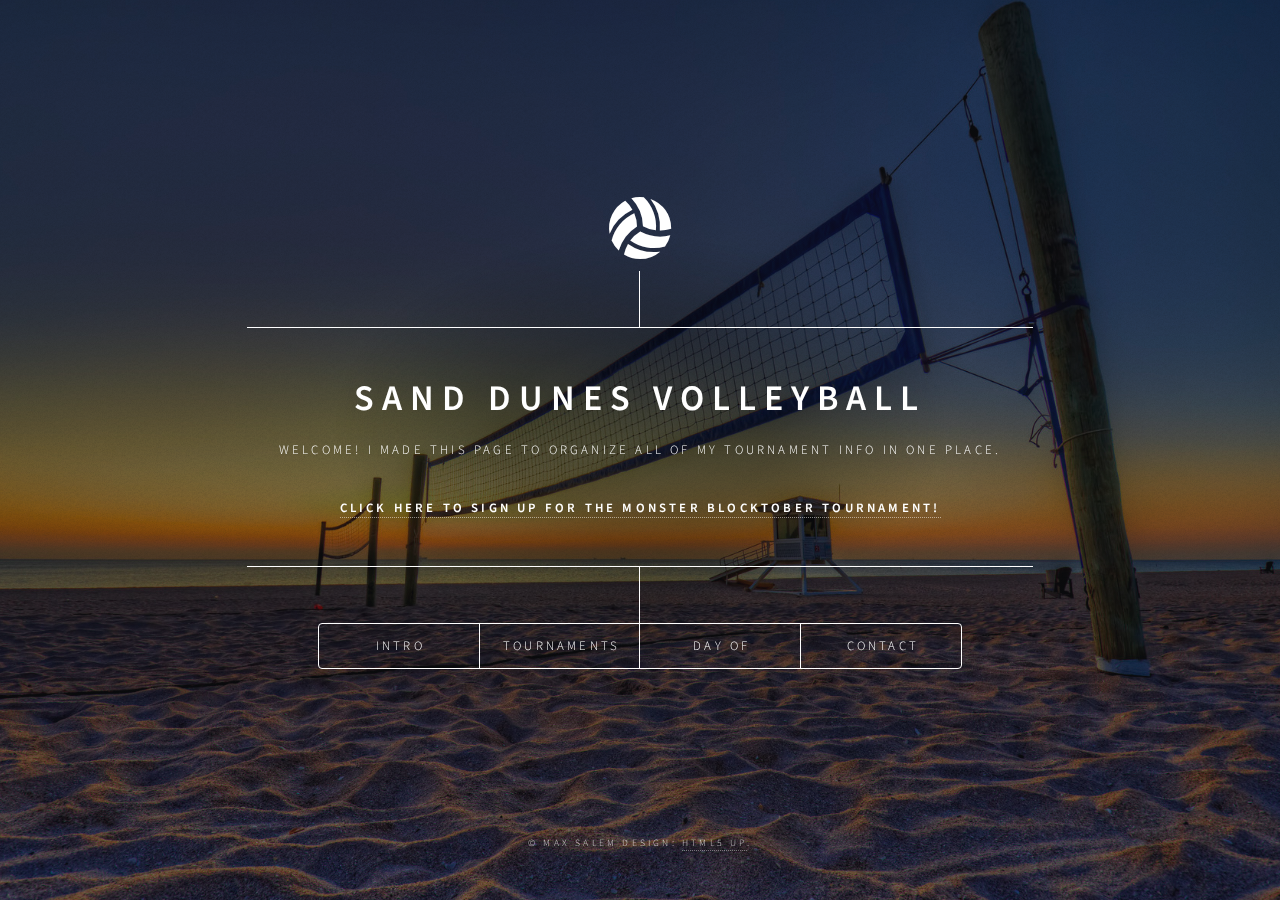
==== commit e8443ac1: "updated info for october tourney" ====
--- a/index.html
+++ b/index.html
@@ -26,7 +26,7 @@
 							<div class="inner">
 								<h1>Sand Dunes Volleyball</h1>
 								<p>Welcome! I made this page to organize all of my tournament info in one place.</p>
-								<p style="margin-bottom: -0.2rem;">Stay tuned for more info on upcoming Tournaments!</p>
+								<p style="margin-bottom: -0.2rem;"><a target="_blank" rel="noopener noreferrer" href="#tournaments"><strong>Click here to sign up for the Monster Blocktober Tournament!</strong></a></p>
 							</div>
 						</div>
 						<nav>
@@ -56,27 +56,23 @@
 								<span class="image main"><img src="images/Wilson-OPTX-AVP-balls.jpg" alt="" /></span>
 								<section id="upcoming-tournaments">
 						            <h2>Upcoming Tournaments</h2>
-                          <div class="tournament-upcoming">
-                            <h3 style="margin: 1rem 0 0 0;">Stay Tuned!</h3>
-                          </div>
-						            <!-- <div class="tournament-upcoming">
-						                <h3 style="margin: 1rem 0 0 0;">Spring King & Queen Tournament - April 27th</h3>
-                            <a style="font-size: 40px;" target="_blank" rel="noopener noreferrer" href="https://forms.gle/pGNKcNP12fUWzzFJ8"><strong>Sign Up for the Waitlist Here!</strong></a>
-                            <p><strong>Sign up info: </strong>Please sign up with a partner. If you sign up individually, I will try to pair you with someone but priority will go to full teams.</p>
-						                <br>
+						            <div class="tournament-upcoming">
+						                <h3 style="margin: 1rem 0 0 0;">Monster Blocktober Tournament - October 20th</h3>
+                            <a style="font-size: 40px;" target="_blank" rel="noopener noreferrer" href="https://forms.gle/g7FSeXRTd4DeUSbB6"><strong>Sign Up Here!</strong></a>
+                            <p><strong>Sign up info: </strong>Please sign up individually. You will be mixing partners throughout pool play! <i>Spooky</i></p>
                             <p><strong>Cost:</strong> $20 per person</p>
 						                <a target="_blank" rel="noopener noreferrer" href="https://venmo.com/u/Max-Salem">Venmo Link</a>
 						                <br><br>
 						                <p><strong>Format:</strong></p>
-						                <p>20 team Co-Ed Doubles</p>
-						                <p>Group stage will be run using a knockout style King of the Court format</p>
-						                <p>Bracket is planned to be double elimination, but subject to change</p>
+						                <p>- 12 team Co-Ed Doubles</p>
+						                <p>- Group stage will be run using a modified ladder format with rotating partners for each game</p>
+						                <p>- Bracket is first loss forgiven in the first two rounds and single elimination from quarterfinals on. Finals will be a BO3 time permitting</p>
 						                <br>
 						                <p><strong>Start Time:</strong> 8:30am</p>
-						                <p><strong>Location:</strong> <a target="_blank" rel="noopener noreferrer" href="https://maps.app.goo.gl/TRqv43FNWHbjZEzZ6">Ocean Beach South of Bathrooms</a></p>
-						                <p><strong>Lunch:</strong> Lunch is Build-your-own Mediterranean bowls (Chicken, Steak, Falafel) & snacks + drinks will be provided</p>
+						                <p><strong>Location:</strong> <a target="_blank" rel="noopener noreferrer" href="https://maps.app.goo.gl/Ez9vniQ6xiW15NHh9">Mission Beach: Street TBD</a></p>
+						                <p><strong>Lunch:</strong> Lunch is TBD & snacks + drinks will be provided</p>
 
-						            </div> -->
+						            </div>
 						        </section>
 						        <section id="previous-tournaments">
 						            <h2>Previous Tournaments</h2>
@@ -130,7 +126,7 @@
 						<!-- Contact -->
 							<article id="contact">
 								<h2 class="major">Contact</h2>
-								<p>Questions? Feel free to email me at <a href="mailto:maxsalem4@gmail.com">maxsalem4@gmail.com</a> or text me at <a href="tel:3012330288">(301) 233-0288</a> </p>
+								<p>Questions? Feel free to email me at <a href="mailto:maxsalem4@gmail.com">maxsalem4@gmail.com</a> or text me at <a href="https://www.youtube.com/watch?v=kTFZyl7hfBw">Hopefully you have my number</a> </p>
 							</article>
 
 					</div>
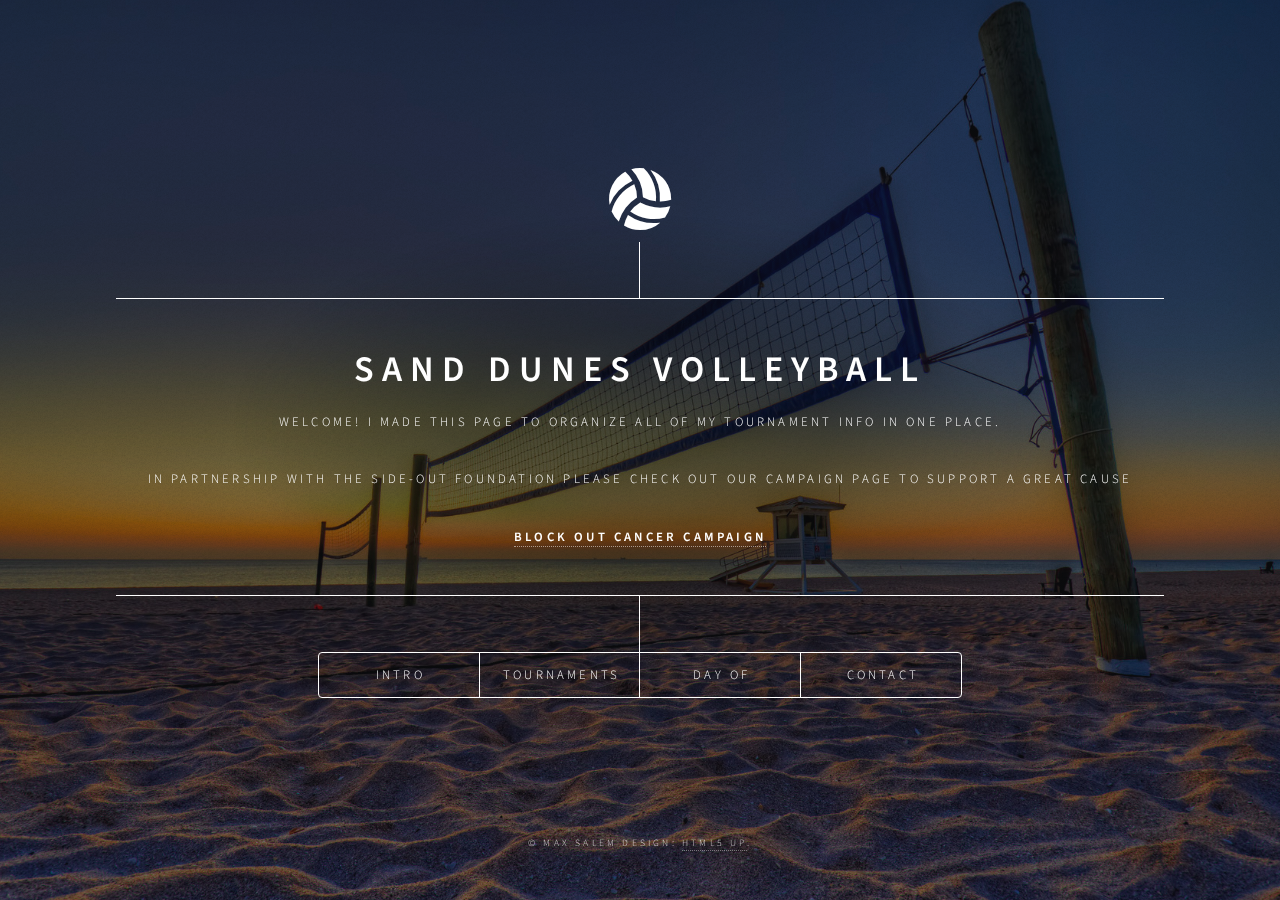
==== commit 9091e637: "updated with katies campaign info and day of info" ====
--- a/index.html
+++ b/index.html
@@ -26,7 +26,8 @@
 							<div class="inner">
 								<h1>Sand Dunes Volleyball</h1>
 								<p>Welcome! I made this page to organize all of my tournament info in one place.</p>
-								<p style="margin-bottom: -0.2rem;"><a target="_blank" rel="noopener noreferrer" href="#tournaments"><strong>Click here to sign up for the Monster Blocktober Tournament!</strong></a></p>
+                <p>In partnership with The Side-Out Foundation please check out our campaign page to support a great cause</p>
+								<p style="margin-bottom: -0.2rem;"><a target="_blank" rel="noopener noreferrer" href="https://giving.side-out.org/campaigns/21270"><strong>Block Out Cancer Campaign</strong></a></p>
 							</div>
 						</div>
 						<nav>
@@ -58,7 +59,7 @@
 						            <h2>Upcoming Tournaments</h2>
 						            <div class="tournament-upcoming">
 						                <h3 style="margin: 1rem 0 0 0;">Monster Blocktober Tournament - October 20th</h3>
-                            <a style="font-size: 40px;" target="_blank" rel="noopener noreferrer" href="https://forms.gle/g7FSeXRTd4DeUSbB6"><strong>Sign Up Here!</strong></a>
+                            <a style="font-size: 40px;"><strong>Sign Up Full!</strong></a>
                             <p><strong>Sign up info: </strong>Please sign up individually. You will be mixing partners throughout pool play! <i>Spooky</i></p>
                             <p><strong>Cost:</strong> $20 per person</p>
 						                <a target="_blank" rel="noopener noreferrer" href="https://venmo.com/u/Max-Salem">Venmo Link</a>
@@ -70,7 +71,7 @@
 						                <br>
 						                <p><strong>Start Time:</strong> 8:30am</p>
 						                <p><strong>Location:</strong> <a target="_blank" rel="noopener noreferrer" href="https://maps.app.goo.gl/Ez9vniQ6xiW15NHh9">Mission Beach: Street TBD</a></p>
-						                <p><strong>Lunch:</strong> Lunch is TBD & snacks + drinks will be provided</p>
+						                <p><strong>Lunch:</strong> Lunch will be catered by <a target="_blank" rel="noopener noreferrer" href="https://bestrolledtacos.com/">El Tianguis</a> (Vegan + Gluten Free options) & snacks + drinks will be provided</p>
 
 						            </div>
 						        </section>
@@ -116,11 +117,13 @@
 							<article id="dayOf">
 								<h2 class="major">Day Of</h2>
 								<span class="image main"><img src="images/avp.jpg" alt="" /></span>
-<!-- 								<a target="_blank" rel="noopener noreferrer" href="https://docs.google.com/spreadsheets/d/1nz4Pzw8Gfr88RHMAq9hasmYwQ-NAGZZU6oQnIqd_WV8/edit?usp=sharing">Score sheet</a>
+								<a target="_blank" rel="noopener noreferrer" href="https://docs.google.com/spreadsheets/d/1u3ZZT5mZwhRcfbsgiNTlMxXIs68UKY1VPg0uhsOj4SM/edit?usp=sharing">Score sheet</a>
                 <br><br>
-                <p><strong>Location:</strong> <a target="_blank" rel="noopener noreferrer" href="https://maps.app.goo.gl/TRqv43FNWHbjZEzZ6">Ocean Beach South of Bathrooms</a></p>
-                <p><strong>Lunch:</strong> Lunch is Build-your-own Mediterranean bowls (Chicken, Steak, Falafel) & snacks + drinks will be provided</p> -->
-                <p>Check back on tournament day for more info</p>
+                <p><strong>Location:</strong> <a target="_blank" rel="noopener noreferrer" href="https://maps.app.goo.gl/Ez9vniQ6xiW15NHh9">Mission Beach: Street TBD</a></p>
+                <p><strong>Lunch:</strong> Lunch is Taquitos from El Tianguis & light snacks + drinks will be provided</p>
+                <p>A part of Breast Cancer Awareness month, I’m excited to be working with Katie and her organization, The Side-Out Foundation, to spread awareness through their campaign! All proceeds from the tournament will be donated to the campaign and we’ll be raffling off some awesome volleyball prizes with special entries able to be earned at the tourney!</p>
+                <p>Here is a link to the campaign: <a target="_blank" rel="noopener noreferrer" href="https://giving.side-out.org/campaigns/21270"><strong>Block Out Cancer Campaign</strong></a>
+                <!-- <p>Check back on tournament day for more info</p> -->
 							</article>
 
 						<!-- Contact -->
